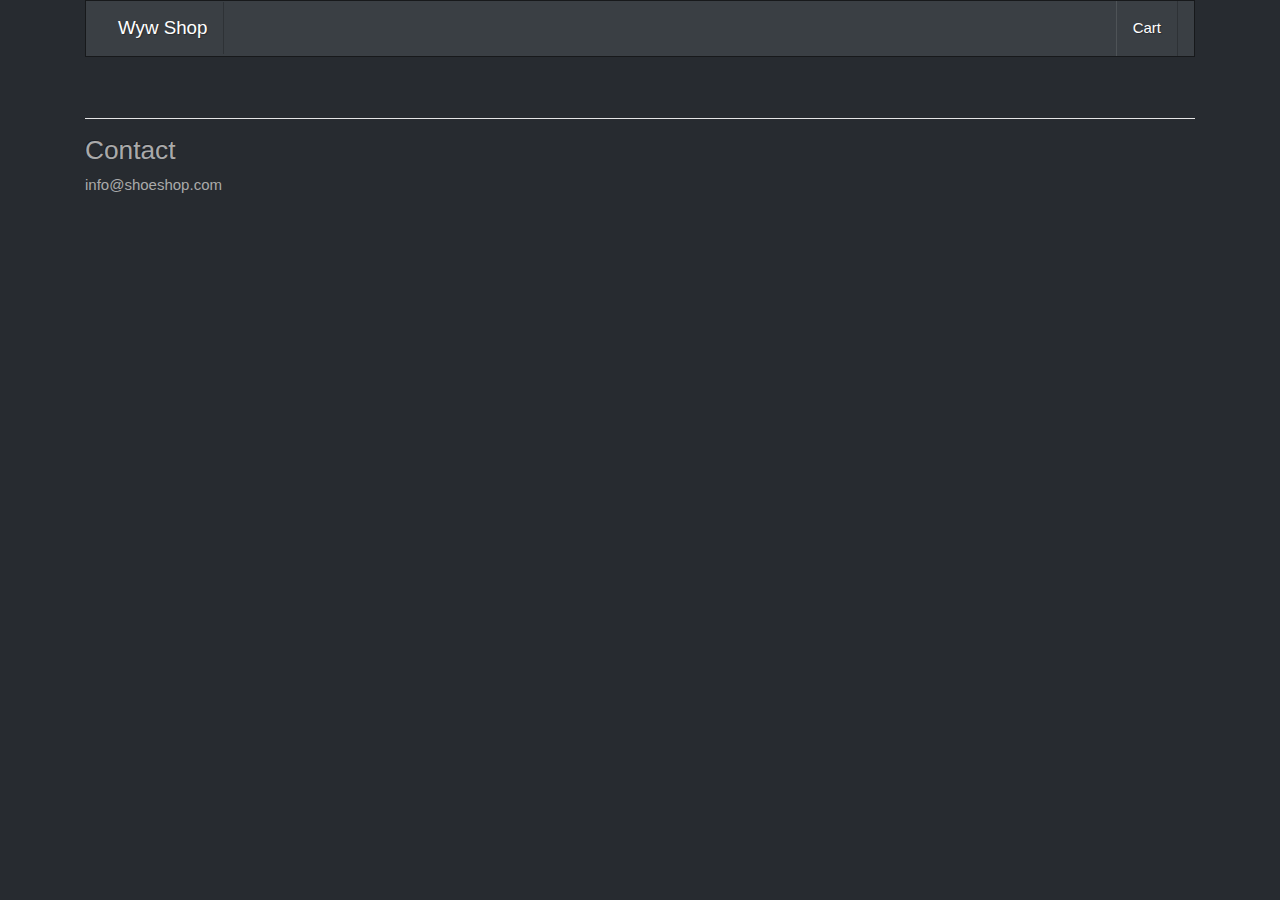
==== index.html @ eb8b05af "first commit" ====
<!DOCTYPE html>
<html lang="en">
<head>
    <meta charset="UTF-8">
    <meta http-equiv="X-UA-Compatible" content="IE=edge">
    <meta name="viewport" content="width=device-width, initial-scale=1.0">
    <link rel="stylesheet" href="style/bootstrap.css">
    <link rel="stylesheet" href="style/bootstrap.min.css">
    <link rel="stylesheet" href="style/style.css">
    <title>Index</title>
</head>
<body class="container">
    <script src="https://code.jquery.com/jquery-3.5.1.slim.min.js" integrity="sha384-DfXdz2htPH0lsSSs5nCTpuj/zy4C+OGpamoFVy38MVBnE+IbbVYUew+OrCXaRkfj" crossorigin="anonymous"></script>
    <script src="JSscripts.js"></script>

    <nav class="navbar navbar-expand-lg navbar-dark bg-primary">
     <a class="navbar-brand" href="index.html">Wyw Shop</a>
     <div class="collapse navbar-collapse" id="navbarColor01">
        <div class="navbar-nav mr-auto">
        </div>
        <a class="nav-link" href="cart.html">Cart</a>
     </div>
    </nav>
    <br>
    <div class="container">
        <br>
        <div class="row" id="table"></div>
            
    </div>
    
        <footer>
            <hr>
            <h3>Contact</h3>
            <p>info@shoeshop.com</p>
          </footer>
    <script>
        getProductToIndex()
    </script>
</body>
</html>
---- style/style.css ----
#btn{
    position: absolute;
    bottom: 0;
   }

   #buy{
    border-radius: 4px;
    padding: 3px 20px; 
   }

   .btn2{
    border-radius: 4px;
    padding: 3px 20px;
    margin-bottom: 30px
   }

   #cartBtn{
       float: right;
   }

   #title{
       color: rgb(41, 40, 40);
       font-weight: bold;
   }

   .amount{
    width: 50px;
    align-content: center;
   }

   #orderTitle{
       text-align-last: center;
   }

   #pic{
    float: right;
   }

   hr{
       background-color: white;
    
   }

   input::-webkit-outer-spin-button,
   input::-webkit-inner-spin-button {
  -webkit-appearance: none;
  
}
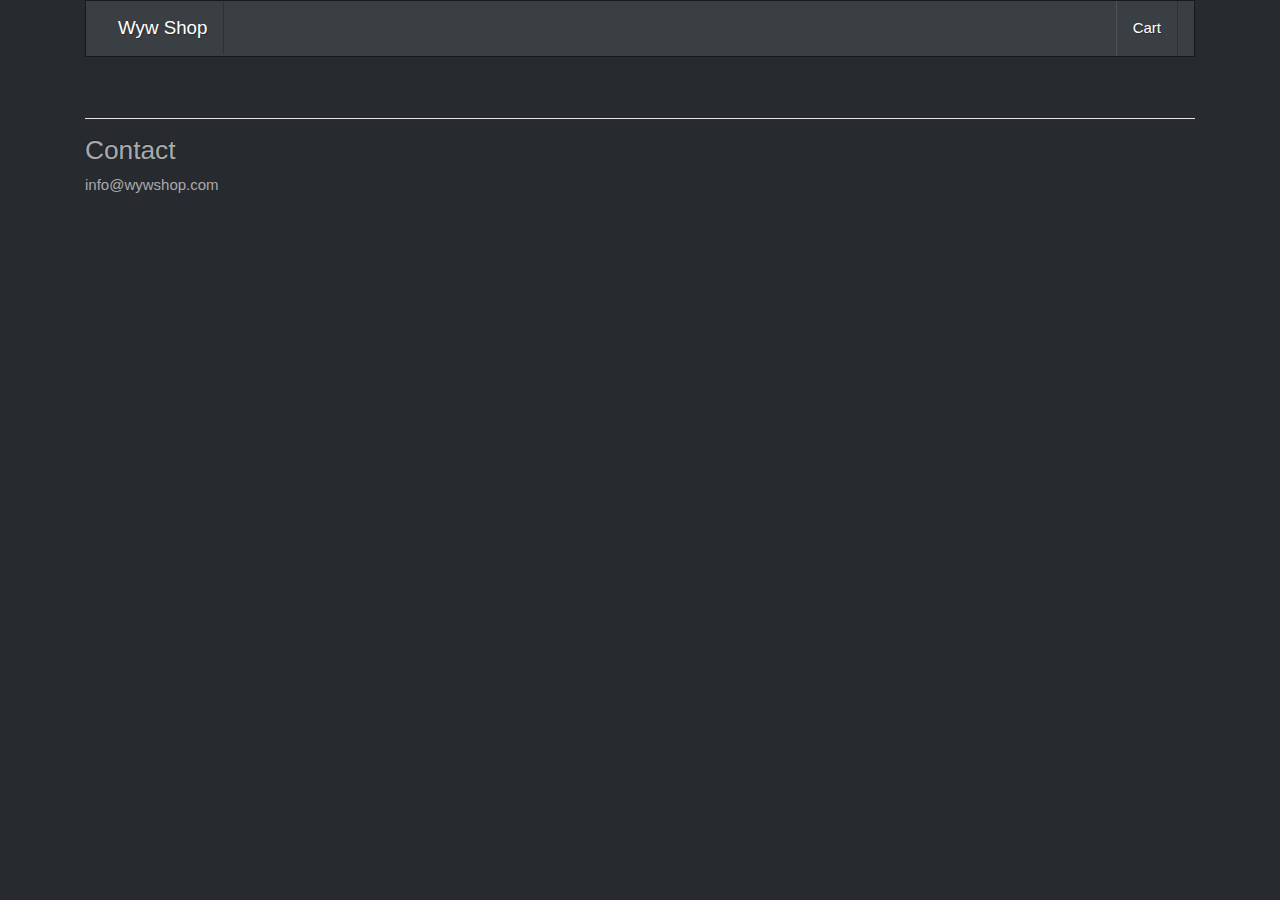
==== commit aa80f89e: "changed footer info" ====
--- a/index.html
+++ b/index.html
@@ -7,7 +7,7 @@
     <link rel="stylesheet" href="style/bootstrap.css">
     <link rel="stylesheet" href="style/bootstrap.min.css">
     <link rel="stylesheet" href="style/style.css">
-    <title>Index</title>
+    <title>WywShop-Index</title>
 </head>
 <body class="container">
     <script src="https://code.jquery.com/jquery-3.5.1.slim.min.js" integrity="sha384-DfXdz2htPH0lsSSs5nCTpuj/zy4C+OGpamoFVy38MVBnE+IbbVYUew+OrCXaRkfj" crossorigin="anonymous"></script>
@@ -31,7 +31,7 @@
         <footer>
             <hr>
             <h3>Contact</h3>
-            <p>info@shoeshop.com</p>
+            <p>info@wywshop.com</p>
           </footer>
     <script>
         getProductToIndex()
